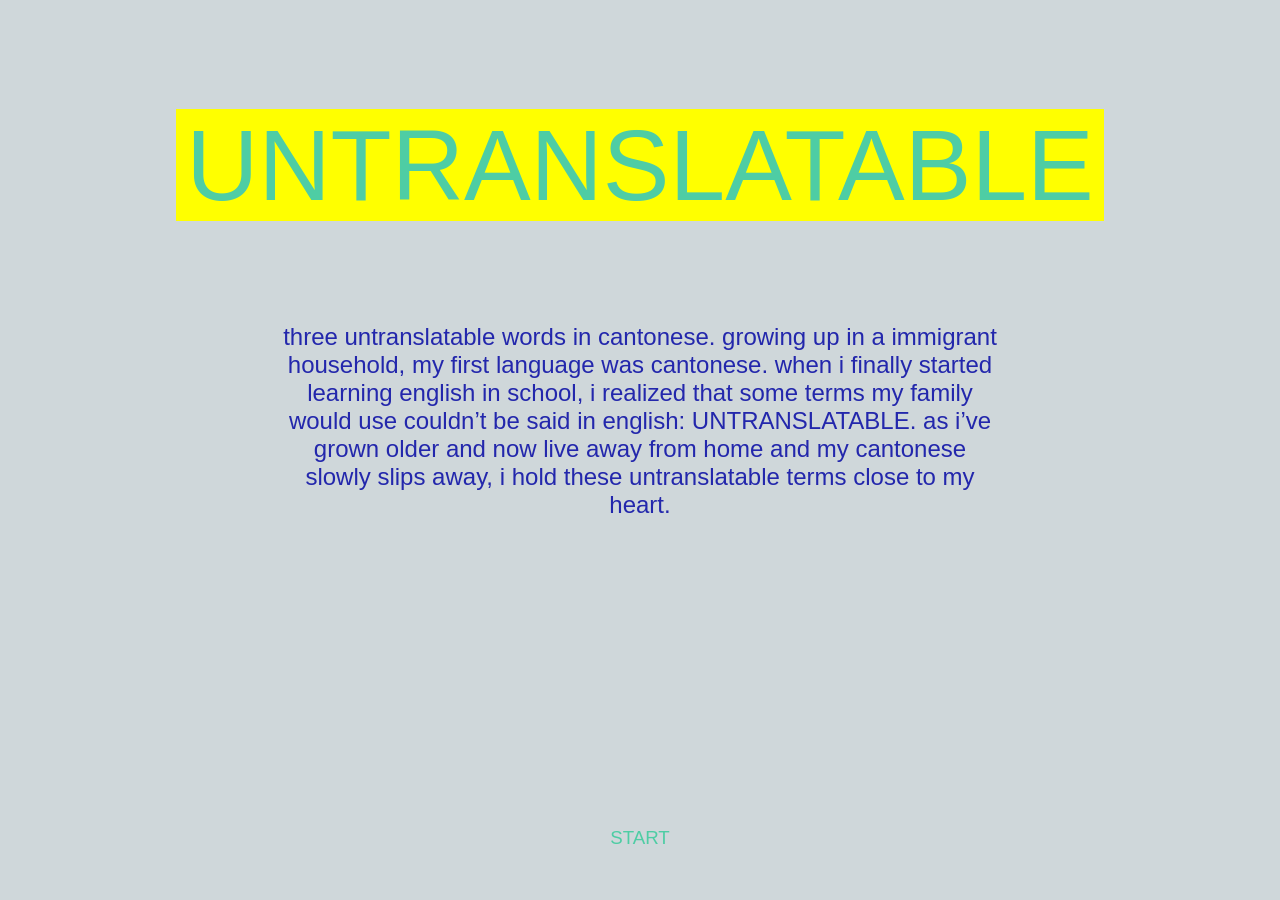
==== index.html @ 38f7ef1b "first draft" ====
<html lang="en">

<head>
    <meta charset="UTF-8">
    <meta name="viewport" content="width=device-width, initial-scale=1.0">
    <title>home</title>
    <link rel="stylesheet" href="style.css">
</head>

<body>
    <p class="title"><span>UNTRANSLATABLE</span></p>
    <h2>three untranslatable words in cantonese. growing up in a immigrant household, my first language was cantonese.
        when i finally started learning english in school, i realized that some terms my family would use couldn’t be
        said in english: UNTRANSLATABLE. as i’ve grown older and now live away from home and my cantonese slowly slips
        away, i hold these untranslatable terms close to my heart.
    </h2>
    <h3><a href="sketch1/index.html">START</a></h3>
</body>

</html>
---- style.css ----
body {
    background-color: #CFD7DA;
}
    
p {
    font-family: 'helvetica', sans-serif;
    color: black;
}

.title {
    font-family: 'helvetica', sans-serif;
    font-size: 100px;
    text-align: center;
    padding: 100px 0px 0px 0px;
}

.title span {
    background-color: yellow;
    color: #4ECDA4;
    padding: 0 10px; /* optional: small horizontal breathing room */
}

h1 {
    font-family: 'helvetica', sans-serif;
    font-weight: normal;
    color: #4ECDA4;
    padding: 40px 60px;
    text-align: center;
}

h2 {
    font-family: 'helvetica', sans-serif;
    font-weight: normal;
    color: #2327AC;
    padding: 0px 275px 0px 275px;
    text-align: center;
}

a:hover {
    color: #FEFE03;
    text-decoration: none;
}

a {
  font-family: "helvetica", sans-serif;
  font-weight: normal;
  text-decoration: none;
  color: #4ECDA4;
  position: fixed;
  left: 50%;
  bottom: 40px;
  transform: translate(-50%, -50%);
  margin: 0 auto;
}

@font-face {
    font-family: 'helvetica';
    src: url(Helvetica.ttf);
}
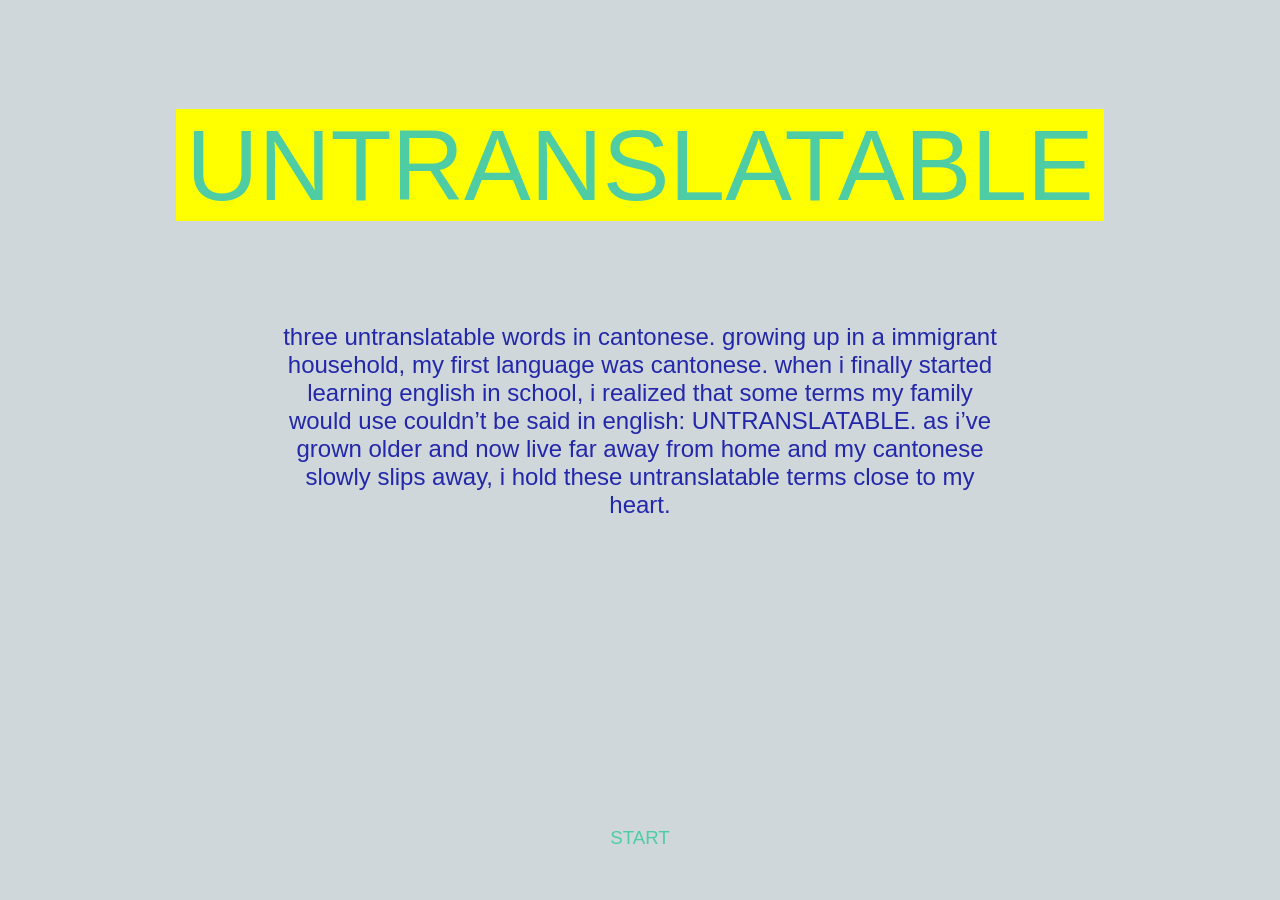
==== commit 789f2e4a: "added notes" ====
--- a/index.html
+++ b/index.html
@@ -3,7 +3,7 @@
 <head>
     <meta charset="UTF-8">
     <meta name="viewport" content="width=device-width, initial-scale=1.0">
-    <title>home</title>
+    <title>untranslatable</title>
     <link rel="stylesheet" href="style.css">
 </head>
 
@@ -11,7 +11,7 @@
     <p class="title"><span>UNTRANSLATABLE</span></p>
     <h2>three untranslatable words in cantonese. growing up in a immigrant household, my first language was cantonese.
         when i finally started learning english in school, i realized that some terms my family would use couldn’t be
-        said in english: UNTRANSLATABLE. as i’ve grown older and now live away from home and my cantonese slowly slips
+        said in english: UNTRANSLATABLE. as i’ve grown older and now live far away from home and my cantonese slowly slips
         away, i hold these untranslatable terms close to my heart.
     </h2>
     <h3><a href="sketch1/index.html">START</a></h3>
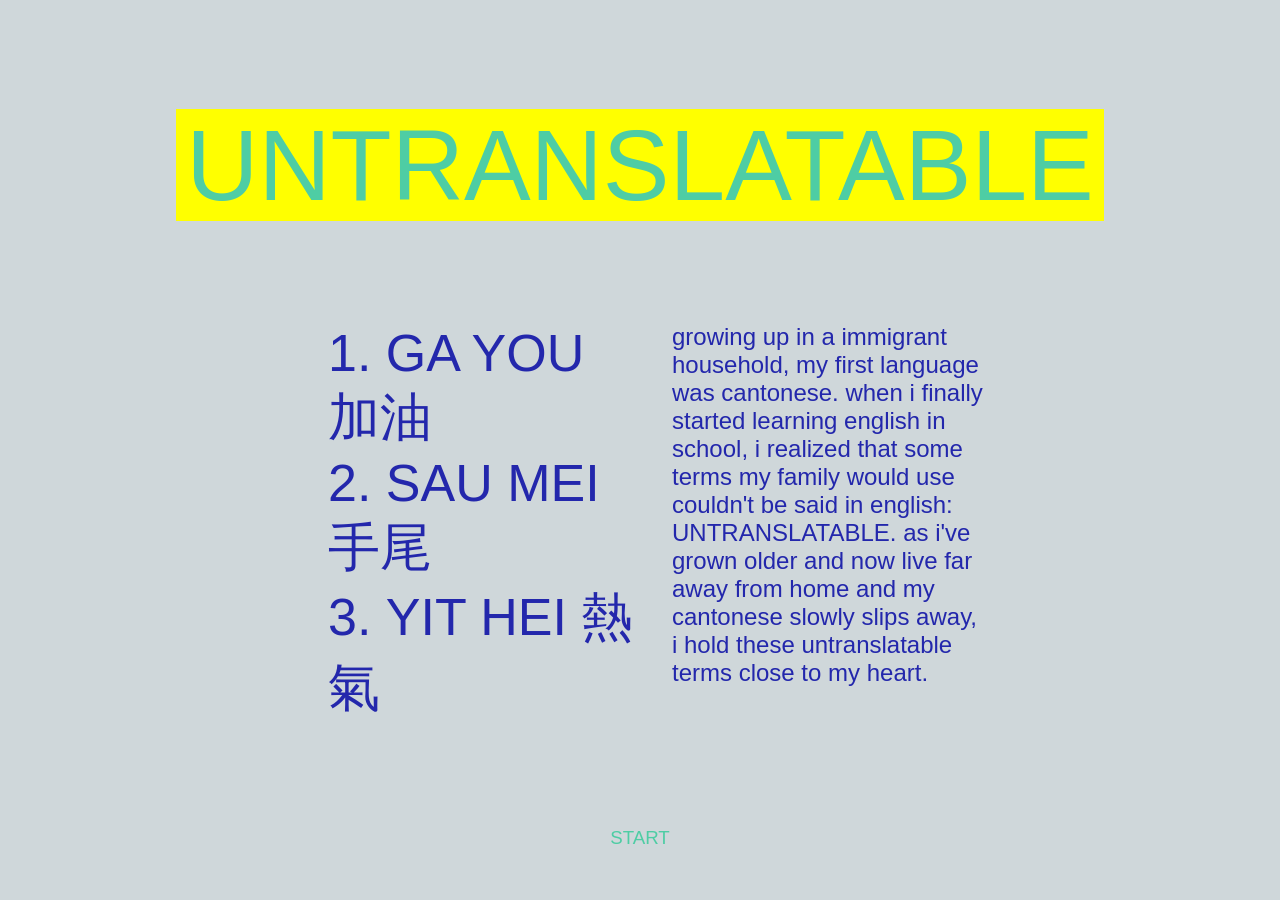
==== commit cbe474b6: "first finish critiques" ====
--- a/index.html
+++ b/index.html
@@ -9,11 +9,21 @@
 
 <body>
     <p class="title"><span>UNTRANSLATABLE</span></p>
-    <h2>three untranslatable words in cantonese. growing up in a immigrant household, my first language was cantonese.
-        when i finally started learning english in school, i realized that some terms my family would use couldn’t be
-        said in english: UNTRANSLATABLE. as i’ve grown older and now live far away from home and my cantonese slowly slips
-        away, i hold these untranslatable terms close to my heart.
-    </h2>
+    <div class="two-col">
+  <h2>
+    1. GA YOU 加油
+    <br>
+    2. SAU MEI 手尾
+    <br>
+    3. YIT HEI 熱氣
+  </h2>
+
+  <h2>growing up in a immigrant household, my first language was cantonese.
+    when i finally started learning english in school, i realized that some terms my family would use couldn't be
+    said in english: UNTRANSLATABLE. as i've grown older and now live far away from home and my cantonese slowly slips
+    away, i hold these untranslatable terms close to my heart.
+  </h2>
+</div>
     <h3><a href="sketch1/index.html">START</a></h3>
 </body>
 
--- a/style.css
+++ b/style.css
@@ -38,6 +38,30 @@
     text-align: center;
 }
 
+
+.two-col h2 {
+  margin: 0;
+  padding: 0;
+  flex: 1;
+  text-align: left;
+}
+
+.two-col {
+  display: flex;
+  gap: 2rem;
+  padding: 0 18rem 0 20rem;
+}
+
+.two-col h2:last-child {
+  font-size: 1.5rem;
+  max-width: 800px;
+}
+
+.two-col h2:first-child {
+  font-size: 3.25rem;
+}
+
+
 a:hover {
     color: #FEFE03;
     text-decoration: none;
